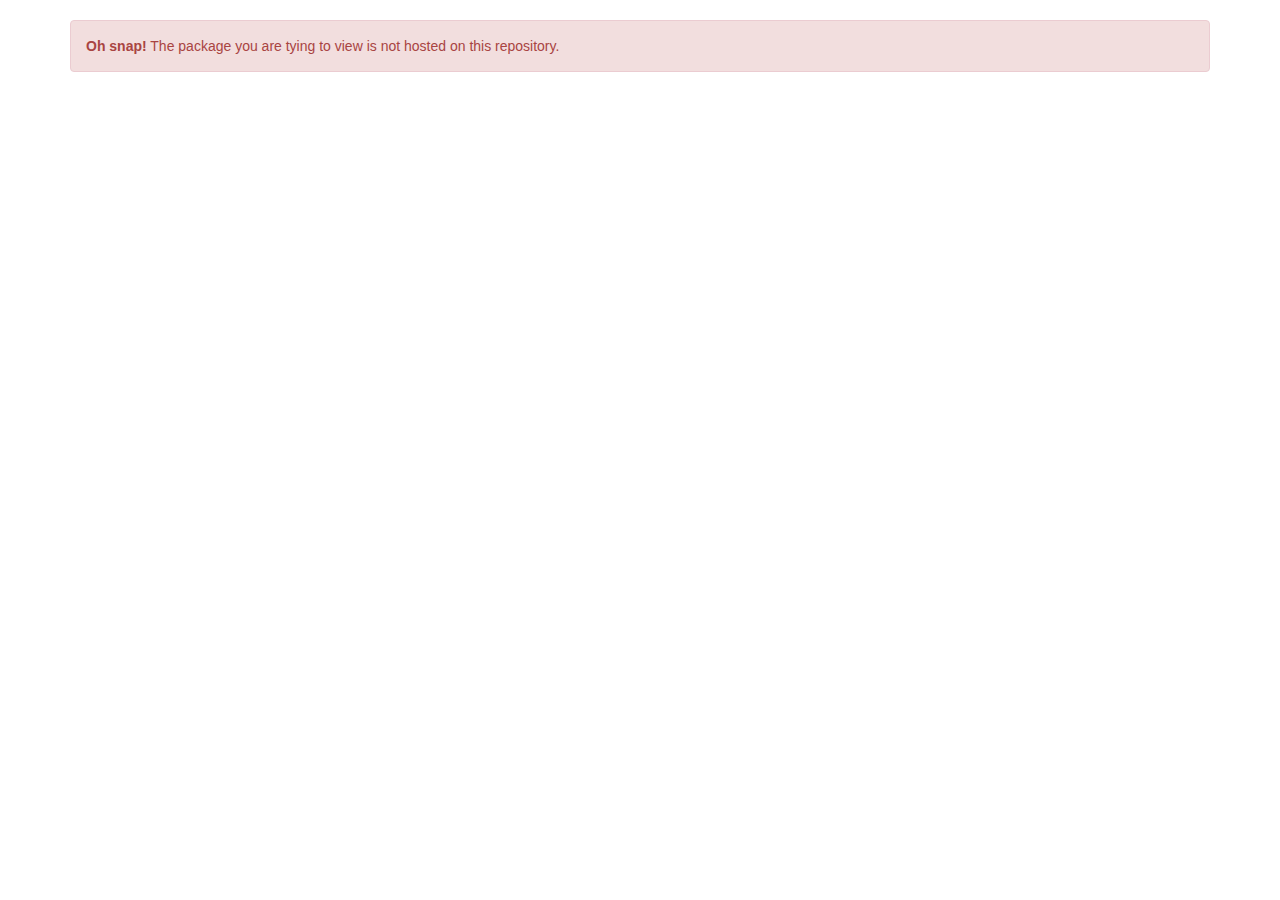
==== depictions/index.html @ 99df9bdd "initial commit" ====
<!DOCTYPE html>
<html lang="en">
<head>
  <title>/supermamon/</title>
  <meta charset="utf-8">
  <meta name="viewport" content="width=device-width, initial-scale=1">
  <link rel="stylesheet" href="https://cdnjs.cloudflare.com/ajax/libs/font-awesome/4.7.0/css/font-awesome.min.css">
  <link rel="stylesheet" href="https://maxcdn.bootstrapcdn.com/bootstrap/3.3.5/css/bootstrap.min.css">
  <link rel="stylesheet" href="style.css">
  <script src="https://ajax.googleapis.com/ajax/libs/jquery/2.1.3/jquery.min.js"></script>
  <script type="text/javascript" src="js/jquery.querystring.js"></script>
  <script type="text/javascript" src="js/data-loader-engine.js"></script>
  <script type="text/javascript" src="js/ios_version_check.js"></script>
  <script type="text/javascript" src="js/touch.js"></script>
  <style>
	@media (max-width: 767px) {
		body{background:#efeff4!important;margin:0;padding:0;border:0;outline:0;box-sizing:border-box}
	}
	.jumbotron-bg {
		background: green
	}
  </style>
  <script type="text/javascript">

	bundleid = $.QueryString['p'];

    var contentBlocks = 	{
    	"#packageName" :
			{"type":"text","source":"package>name"}
		,"#packageHeader" :
			{"type":"custom"
				,"source":"package>name"
				,"render":function(element,source){
					if (navigator.userAgent.search(/Cydia/) == -1) {
						$(element).show();
					}
				}
			}
		,"#packageVersion" :
			{"type":"text","source":"package>version"}
		,"#compatibilityCheck" :
			{"type":"custom"
				,"source":"package>compatibility>firmware"
				,"render":function(element,source){
					var res = ios_version_check(
						$(source).find("miniOS").text(),
						$(source).find("maxiOS").text(),
						$(source).find("otherVersions").text(),
						function(message,isBad) {
							$(element).html(message)
							.addClass( (isBad?'alert-danger':'alert-success'));
						}
					);
					if(res==0) {$(element).hide()}
				}
			}
        ,"#descriptionList"	:
			{"type":"list"
				,"source" :"package>descriptionlist>description"
				,"paragraphElement"	: "<li class='list-group-item'>"
				,"emptyListCallback":function(e){$("#descriptionPanel").hide()}
			}
        ,"#screenshotsLink"	:
			{"type":"custom"
				,"source" :"package>screenshots>screenshot"
				,"render":function(element, source){
					$("#screenshotsLink").remove();
					if ($(source).size() == 0) {
						return
					}
					// create screenshots link
					$("#descriptionList").append(
						$("<a class='link-item list-group-item'>")
							.attr("href","screenshots.html?p="+bundleid)
							.text("Screenshots")
					);
				}
			}
		,"#versionBadge" : {"type":"text","source":"package>version"}
        ,"#changesList"	:
			{"type":"list"
				,"source" :"package>changelog>change"
				,"reverseRender"    : true
				,"paragraphElement"	: "<li class='list-group-item'>"
				,"emptyListCallback":function(e){$("#changesList").hide()}
			}
		,"#changelogLink" :
            {"type":"custom"
                ,"source" :"package>screenshots>screenshot"
                ,"render":function(element, source){
                    $("#changelogLink").remove();
                    if ($(source).size() == 0) {
                        return
                    }
                    // create screenshots link
                    $("#changesList").append(
                        $("<a class='link-item list-group-item'>")
                            .attr("href","changelog.html?p="+bundleid)
                            .text("Full Changelog")
                    );
                }
            }
		,"#dependencyList" :
			{"type":"list"
				,"source" :"package>dependencies>package"
				,"paragraphElement"	: "<li class='list-group-item'>"
				,"emptyListCallback":function(e){$("#dependenciesContainer").remove()}
			}
		,"#externalLinksList" :
			{"type":"custom"
				,"source" :"package>links>link"
				,"paragraphElement"	: "<li class='list-group-item'>"
				,"render":function(element,source){
					if ($(source).size()==0){
						$('#externalLinksContainer').remove()
					}

                    $.each(source, function(index,data) {
                        var a = $("<a class='link-item list-group-item'>");
                        a.attr("href",$(data).find('url').text());
                        if ($(data).find('iconclass')) {
                            var i =  $("<span>")
                            i.attr("class",$(data).find('iconclass').text());
                            console.log(i);
                            $(a).append(i);
                        } 
                        $(a).append($(data).find('name').text());
                        $(element).append(a);
                    }); //each

				}

			}
	}
    $( document ).ready(function() {
        $.ajax({
            type    : "GET",
            dataType: "xml",
            url     : (bundleid+"/info.xml"),
            success : function(xml){
				document.title = $(xml).find("package>name").text();
            	data_loader_engine(contentBlocks,xml)

            },
			cache   : false,
            error: function() {
                $("#packageError").show();
				$("#packageInformation").hide();
            }
        }); //ajax

    }); // ready
  </script>
</head>
<body>
<br />

<div id="packageInformation">

	<div id="packageHeader" class="container" style="display:none">
		<div class="jumbotron">
			<h1 id="packageName"></h1>
			<p>brought to you by Reposi3</p>
		</div>
	</div>

	<div class="container">
	  <div id="compatibilityCheck" class="alert"></div>
	</div>

	<div class="container">
		<h5>DESCRIPTION</h5>
		<ul id="descriptionList" class="list-group">
			<li id="screenshotsLink" />
		</ul>
	</div>

	<div class="container">
		<h5>IN THIS VERSION <span id="versionBadge" class="badge" /></h5>
		<ul id="changesList" class="list-group">
			<li id="changelogLink" />
		</ul>
	</div>
	<div class="container" id="dependenciesContainer">
		<h5>DEPENDENCIES</h5>
		<ul id="dependencyList" class="list-group">
		</ul>
	</div>

	<div class="container" id="externalLinksContainer">
		<h5>LINKS</h5>
		<ul id="externalLinksList" class="list-group">
		</ul>
	</div>

</div>
<div id="packageError" style="display:none">
	<div class="container">
	  <div class="alert alert-danger">
		<strong>Oh snap!</strong> The package you are tying to view is not hosted on this repository.
	  </div>
	</div>
</div>

<script type="text/javascript">
   function setAnchorTargets() {
     // if on Cydia, set link targets to _blank
     if (navigator.userAgent.search(/Cydia/) != -1) {
       $("a").each(function() {
         $(this).attr("target","_blank");
       });
     }
   }

    var repoContents =  {
        "#repoFooterLinks" : 
            {"type":"custom"
                ,"source":"repo>footerlinks>link"
                ,"render":function(element,source) {
                    $.each(source, function(index,data) {
                        var a = $("<a class='link-item list-group-item'>");
                        a.attr("href",$(data).find('url').text());
                        if ($(data).find('iconclass')) {
                            var i =  $("<span>")
                            i.attr("class",$(data).find('iconclass').text());
                            console.log(i);
                            $(a).append(i);
                        } 
                        $(a).append($(data).find('name').text());
                        $(element).append(a);
                    }); //each
                } //render
            }
    }
    $( document ).ready(function() {
        $.ajax({type: "GET", dataType: "xml",url : ("../repo.xml"),cache: false,
            success : function(xml){
				      data_loader_engine(repoContents,xml);
              setAnchorTargets();
			      },
            error: function() {
              $("#contactInfo").hide();
              setAnchorTargets();
            }
        }); //ajax


    }); // ready

</script>

<div id="contactInfo">
	<div class="container">
		<h5>CONTACT</h5>
		<ul class="list-group" id="repoFooterLinks">
		</ul>
	</div>
</div>


</body>
</html>
---- depictions/style.css ----
.disable-hover {
    pointer-events: none;
}

.link-item {
    list-style-type: none;
    padding: 17px 15px;
    display: block;
    color: #337ab7 !important;
    text-align: left;
}

.link-item:hover {
    border: 1px solid #ddd;
    background-color: #f5f5f5;
}

html.can-touch .link-item:hover{ /* disable hover effect when input is touch */
    background-color: #fff;
}

html.can-touch .link-item:active{ /* disable hover effect when input is touch */
    background-color: #f5f5f5;
}

.fa {
    font-size: 16px;
    margin-left: 5px;
    margin-right: 10px;
}
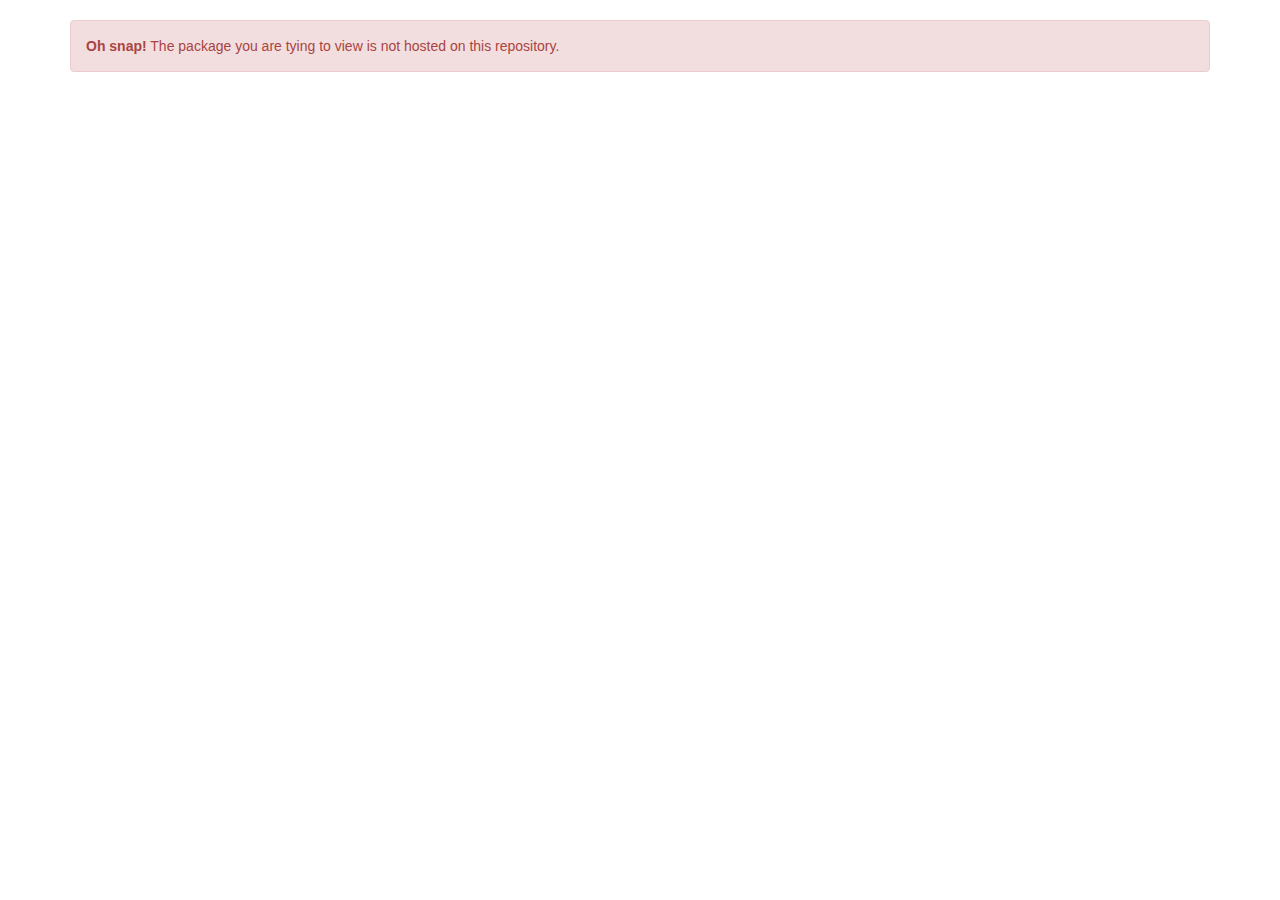
==== commit 97f0d8b0: "small commit" ====
--- a/depictions/index.html
+++ b/depictions/index.html
@@ -1,7 +1,7 @@
 <!DOCTYPE html>
 <html lang="en">
 <head>
-  <title>/supermamon/</title>
+  <title>/maxarmin/</title>
   <meta charset="utf-8">
   <meta name="viewport" content="width=device-width, initial-scale=1">
   <link rel="stylesheet" href="https://cdnjs.cloudflare.com/ajax/libs/font-awesome/4.7.0/css/font-awesome.min.css">
@@ -160,7 +160,7 @@
 	<div id="packageHeader" class="container" style="display:none">
 		<div class="jumbotron">
 			<h1 id="packageName"></h1>
-			<p>brought to you by Reposi3</p>
+			<p>brought to you by Max Armin</p>
 		</div>
 	</div>
 
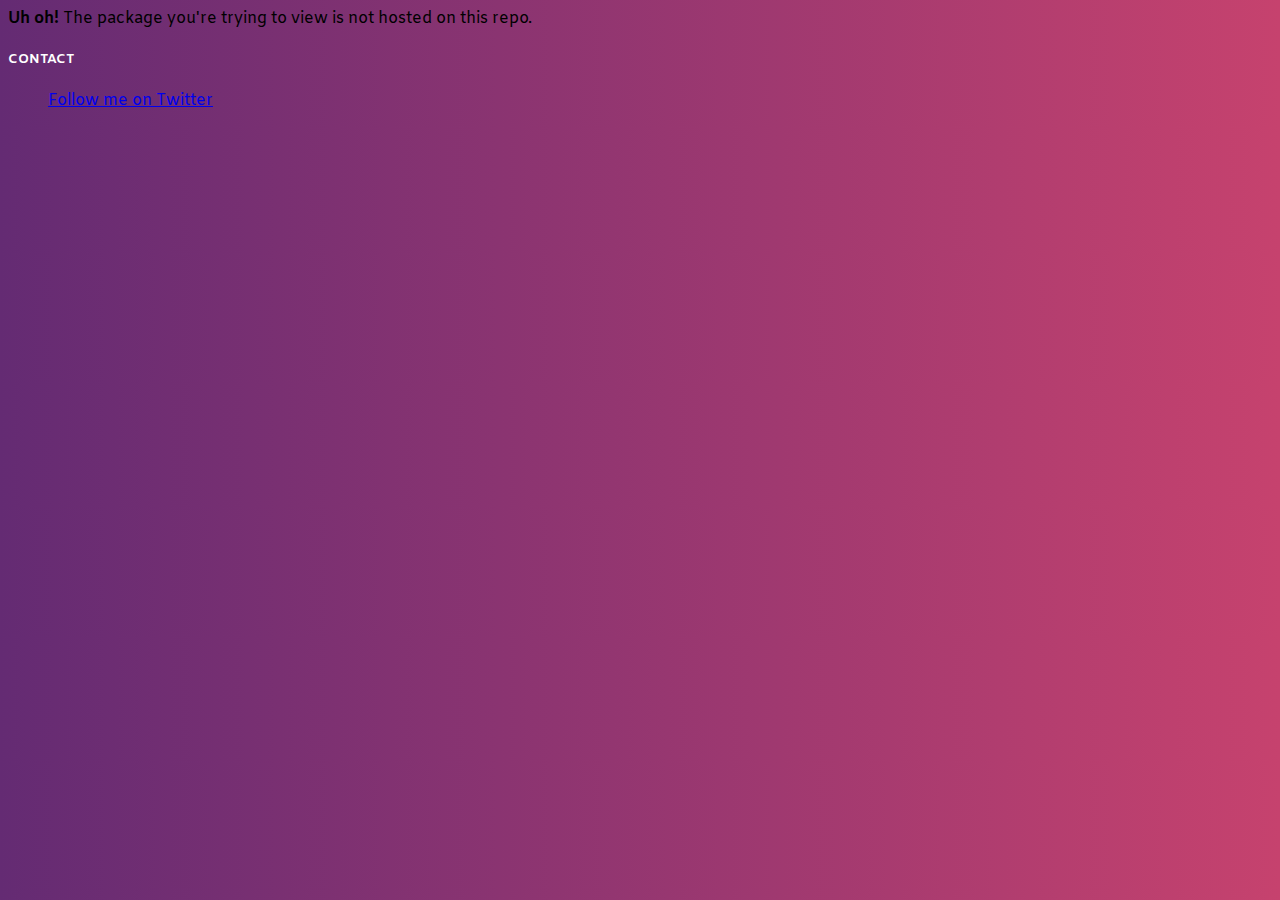
==== commit b69e8965: "updated depictions page again" ====
--- a/depictions/index.html
+++ b/depictions/index.html
@@ -1,27 +1,30 @@
 <!DOCTYPE html>
-<html lang="en">
+<html>
+
 <head>
-  <title>/maxarmin/</title>
-  <meta charset="utf-8">
-  <meta name="viewport" content="width=device-width, initial-scale=1">
-  <link rel="stylesheet" href="https://cdnjs.cloudflare.com/ajax/libs/font-awesome/4.7.0/css/font-awesome.min.css">
-  <link rel="stylesheet" href="https://maxcdn.bootstrapcdn.com/bootstrap/3.3.5/css/bootstrap.min.css">
-  <link rel="stylesheet" href="style.css">
-  <script src="https://ajax.googleapis.com/ajax/libs/jquery/2.1.3/jquery.min.js"></script>
-  <script type="text/javascript" src="js/jquery.querystring.js"></script>
-  <script type="text/javascript" src="js/data-loader-engine.js"></script>
-  <script type="text/javascript" src="js/ios_version_check.js"></script>
-  <script type="text/javascript" src="js/touch.js"></script>
-  <style>
-	@media (max-width: 767px) {
-		body{background:#efeff4!important;margin:0;padding:0;border:0;outline:0;box-sizing:border-box}
-	}
-	.jumbotron-bg {
-		background: green
-	}
-  </style>
-  <script type="text/javascript">
-
+    <meta charset="utf-8">
+    <meta name="viewport" content="width=device-width, initial-scale=1.0">
+    <title>Max Armin's Repo</title>
+    <link rel="stylesheet" href="assets/bootstrap/css/bootstrap.min.css">
+    <link rel="stylesheet" href="https://fonts.googleapis.com/css?family=Amiko">
+    <link rel="stylesheet" href="https://fonts.googleapis.com/css?family=Bitter:400,700">
+    <link rel="stylesheet" href="https://fonts.googleapis.com/css?family=Roboto:100,300,400,500,700,900">
+    <link rel="stylesheet" href="https://fonts.googleapis.com/css?family=Source+Sans+Pro:300,400,700">
+    <link rel="stylesheet" href="assets/css/styles.min.css">
+	<script src="https://ajax.googleapis.com/ajax/libs/jquery/2.1.3/jquery.min.js"></script>
+	<script type="text/javascript" src="js/jquery.querystring.js"></script>
+	<script type="text/javascript" src="js/data-loader-engine.js"></script>
+	<script type="text/javascript" src="js/ios_version_check.js"></script>
+	<script type="text/javascript" src="js/touch.js"></script>
+	<style>
+		@media (max-width: 767px) {
+			body{background:#efeff4!important;margin:0;padding:0;border:0;outline:0;box-sizing:border-box}
+		}
+		.jumbotron-bg {
+			background: green
+		}
+	</style>
+	<script type="text/javascript">
 	bundleid = $.QueryString['p'];
 
     var contentBlocks = 	{
@@ -152,56 +155,58 @@
     }); // ready
   </script>
 </head>
-<body>
-<br />
-
-<div id="packageInformation">
-
-	<div id="packageHeader" class="container" style="display:none">
-		<div class="jumbotron">
-			<h1 id="packageName"></h1>
-			<p>brought to you by Max Armin</p>
-		</div>
-	</div>
-
-	<div class="container">
-	  <div id="compatibilityCheck" class="alert"></div>
-	</div>
-
-	<div class="container">
-		<h5>DESCRIPTION</h5>
-		<ul id="descriptionList" class="list-group">
-			<li id="screenshotsLink" />
-		</ul>
-	</div>
-
-	<div class="container">
-		<h5>IN THIS VERSION <span id="versionBadge" class="badge" /></h5>
-		<ul id="changesList" class="list-group">
-			<li id="changelogLink" />
-		</ul>
-	</div>
-	<div class="container" id="dependenciesContainer">
-		<h5>DEPENDENCIES</h5>
-		<ul id="dependencyList" class="list-group">
-		</ul>
-	</div>
-
-	<div class="container" id="externalLinksContainer">
-		<h5>LINKS</h5>
-		<ul id="externalLinksList" class="list-group">
-		</ul>
-	</div>
-
-</div>
-<div id="packageError" style="display:none">
-	<div class="container">
-	  <div class="alert alert-danger">
-		<strong>Oh snap!</strong> The package you are tying to view is not hosted on this repository.
-	  </div>
-	</div>
-</div>
-
+
+<body style="background-image:-webkit-linear-gradient(left, #642B73 0%,#C6426E 100%);font-family:Amiko, sans-serif;">
+    <div id="packageInformation" style="font-family:Amiko, sans-serif;">
+        <div id="packageHeader" class="container">
+            <div class="jumbotron">
+                <h1 id="packageName" style="font-family:Amiko, sans-serif;font-weight:bold;"></h1>
+                <p style="font-family:Amiko, sans-serif;">brought to you by <strong>Max Armin's Repo</strong></p>
+            </div>
+        </div>
+        <div class="container">
+            <h5 style="color:rgb(255,255,255);font-weight:bold;">COMPATIBILITY</h5>
+            <div class="jumbotron">
+                <div id="compatibilityCheck" class="alert" style="font-family:Amiko, sans-serif;"></div>
+            </div>
+        </div>
+        <div class="container">
+            <h5 style="font-family:Amiko, sans-serif;font-weight:bold;color:rgb(255,255,255);">DESCRIPTION</h5>
+            <div class="jumbotron">
+                <ul class="list-group" id="descriptionList">
+                    <li class="list-group-item" id="screenshotsLink"></li>
+                </ul>
+            </div>
+        </div>
+        <div class="container">
+            <h5 style="font-weight:bold;font-family:Amiko, sans-serif;color:rgb(255,255,255);">IN THIS VERSION<small class="invisible">Text</small><span id="versionBadge" class="badge"></span></h5>
+            <div class="jumbotron">
+                <ul class="list-group" id="changesList">
+                    <li class="list-group-item" id="changelogLink"><span></span></li>
+                </ul>
+            </div>
+        </div>
+        <div class="container" id="dependenciesContainer">
+            <h5 style="font-weight:bold;color:rgb(255,255,255);">DEPENDENCIES</h5>
+            <div class="jumbotron">
+                <ul class="list-group" id="dependencyList"></ul>
+            </div>
+        </div>
+        <div class="container" id="externalLinksContainer">
+            <h5 style="color:rgb(255,255,255);font-weight:bold;">LINKS</h5>
+            <div class="jumbotron">
+                <ul class="list-group" id="externalLinksList"></ul>
+            </div>
+        </div>
+    </div>
+    <div id="packageError" style="display:none">
+        <div class="container">
+            <div class="jumbotron">
+                <div class="alert alert-danger" role="alert"><span><strong>Uh oh!</strong>&nbsp;The package you're trying to view is not hosted on this repo.</span></div>
+            </div>
+        </div>
+    </div>
+	
 <script type="text/javascript">
    function setAnchorTargets() {
      // if on Cydia, set link targets to _blank
@@ -247,16 +252,19 @@
 
     }); // ready
 
-</script>
-
-<div id="contactInfo">
-	<div class="container">
-		<h5>CONTACT</h5>
-		<ul class="list-group" id="repoFooterLinks">
-		</ul>
-	</div>
-</div>
-
-
+</script>	
+	
+    <div id="contactInfo">
+        <div class="container">
+            <h5 style="color:rgb(255,255,255);font-weight:bold;">CONTACT</h5>
+            <div class="jumbotron">
+                <ul class="list-group" id="repoFooterLinks"></ul>
+            </div>
+        </div>
+    </div>
+    <script src="assets/js/jquery.min.js"></script>
+    <script src="assets/bootstrap/js/bootstrap.min.js"></script>
+    <script src="assets/js/script.min.js"></script>
 </body>
-</html>
+
+</html>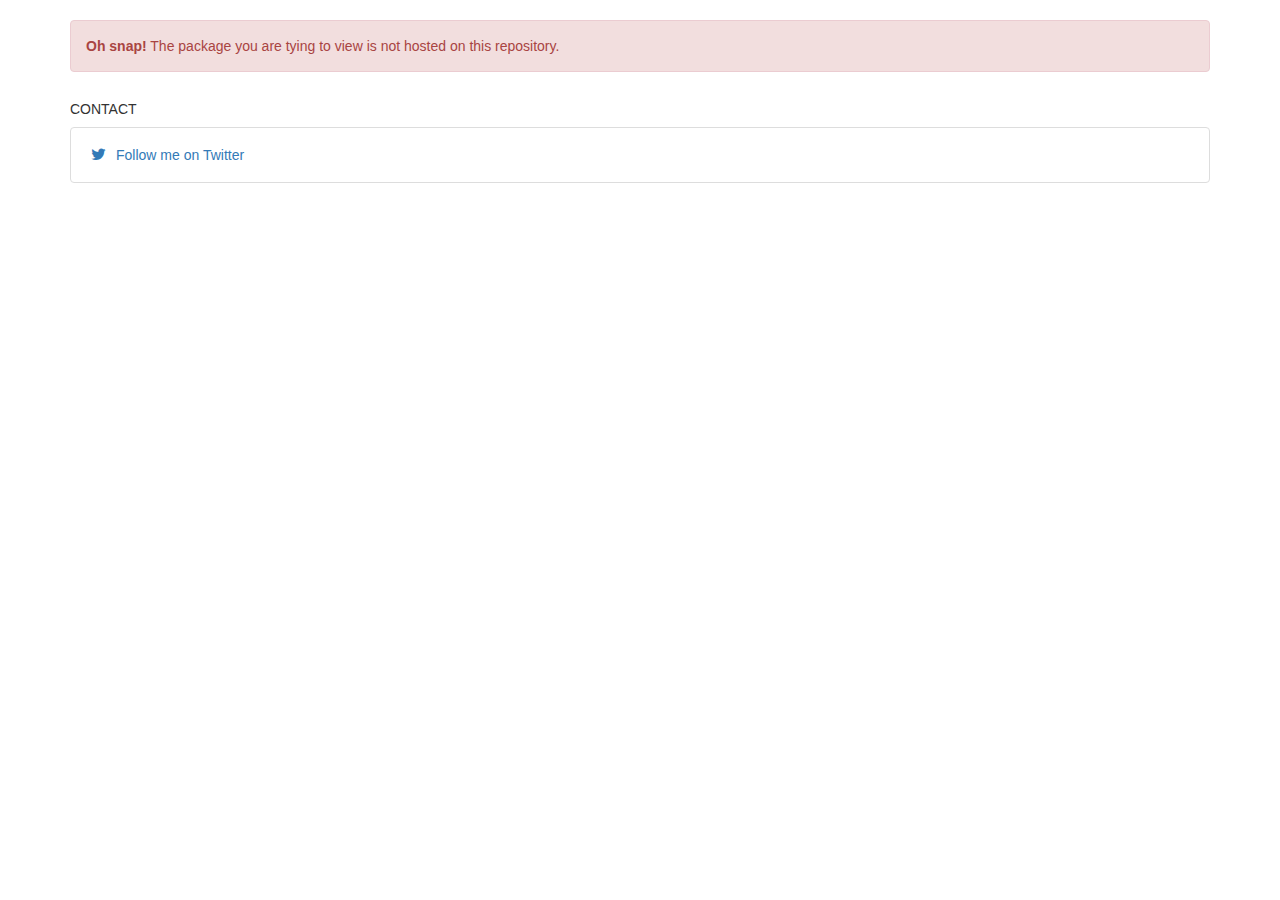
==== commit 3ad02ca3: "reverted to original depiction page" ====
--- a/depictions/index.html
+++ b/depictions/index.html
@@ -1,30 +1,27 @@
 <!DOCTYPE html>
-<html>
-
+<html lang="en">
 <head>
-    <meta charset="utf-8">
-    <meta name="viewport" content="width=device-width, initial-scale=1.0">
-    <title>Max Armin's Repo</title>
-    <link rel="stylesheet" href="assets/bootstrap/css/bootstrap.min.css">
-    <link rel="stylesheet" href="https://fonts.googleapis.com/css?family=Amiko">
-    <link rel="stylesheet" href="https://fonts.googleapis.com/css?family=Bitter:400,700">
-    <link rel="stylesheet" href="https://fonts.googleapis.com/css?family=Roboto:100,300,400,500,700,900">
-    <link rel="stylesheet" href="https://fonts.googleapis.com/css?family=Source+Sans+Pro:300,400,700">
-    <link rel="stylesheet" href="assets/css/styles.min.css">
-	<script src="https://ajax.googleapis.com/ajax/libs/jquery/2.1.3/jquery.min.js"></script>
-	<script type="text/javascript" src="js/jquery.querystring.js"></script>
-	<script type="text/javascript" src="js/data-loader-engine.js"></script>
-	<script type="text/javascript" src="js/ios_version_check.js"></script>
-	<script type="text/javascript" src="js/touch.js"></script>
-	<style>
-		@media (max-width: 767px) {
-			body{background:#efeff4!important;margin:0;padding:0;border:0;outline:0;box-sizing:border-box}
-		}
-		.jumbotron-bg {
-			background: green
-		}
-	</style>
-	<script type="text/javascript">
+  <title>/maxarmin/</title>
+  <meta charset="utf-8">
+  <meta name="viewport" content="width=device-width, initial-scale=1">
+  <link rel="stylesheet" href="https://cdnjs.cloudflare.com/ajax/libs/font-awesome/4.7.0/css/font-awesome.min.css">
+  <link rel="stylesheet" href="https://maxcdn.bootstrapcdn.com/bootstrap/3.3.5/css/bootstrap.min.css">
+  <link rel="stylesheet" href="style.css">
+  <script src="https://ajax.googleapis.com/ajax/libs/jquery/2.1.3/jquery.min.js"></script>
+  <script type="text/javascript" src="js/jquery.querystring.js"></script>
+  <script type="text/javascript" src="js/data-loader-engine.js"></script>
+  <script type="text/javascript" src="js/ios_version_check.js"></script>
+  <script type="text/javascript" src="js/touch.js"></script>
+  <style>
+	@media (max-width: 767px) {
+		body{background:#efeff4!important;margin:0;padding:0;border:0;outline:0;box-sizing:border-box}
+	}
+	.jumbotron-bg {
+		background: green
+	}
+  </style>
+  <script type="text/javascript">
+
 	bundleid = $.QueryString['p'];
 
     var contentBlocks = 	{
@@ -155,58 +152,56 @@
     }); // ready
   </script>
 </head>
-
-<body style="background-image:-webkit-linear-gradient(left, #642B73 0%,#C6426E 100%);font-family:Amiko, sans-serif;">
-    <div id="packageInformation" style="font-family:Amiko, sans-serif;">
-        <div id="packageHeader" class="container">
-            <div class="jumbotron">
-                <h1 id="packageName" style="font-family:Amiko, sans-serif;font-weight:bold;"></h1>
-                <p style="font-family:Amiko, sans-serif;">brought to you by <strong>Max Armin's Repo</strong></p>
-            </div>
-        </div>
-        <div class="container">
-            <h5 style="color:rgb(255,255,255);font-weight:bold;">COMPATIBILITY</h5>
-            <div class="jumbotron">
-                <div id="compatibilityCheck" class="alert" style="font-family:Amiko, sans-serif;"></div>
-            </div>
-        </div>
-        <div class="container">
-            <h5 style="font-family:Amiko, sans-serif;font-weight:bold;color:rgb(255,255,255);">DESCRIPTION</h5>
-            <div class="jumbotron">
-                <ul class="list-group" id="descriptionList">
-                    <li class="list-group-item" id="screenshotsLink"></li>
-                </ul>
-            </div>
-        </div>
-        <div class="container">
-            <h5 style="font-weight:bold;font-family:Amiko, sans-serif;color:rgb(255,255,255);">IN THIS VERSION<small class="invisible">Text</small><span id="versionBadge" class="badge"></span></h5>
-            <div class="jumbotron">
-                <ul class="list-group" id="changesList">
-                    <li class="list-group-item" id="changelogLink"><span></span></li>
-                </ul>
-            </div>
-        </div>
-        <div class="container" id="dependenciesContainer">
-            <h5 style="font-weight:bold;color:rgb(255,255,255);">DEPENDENCIES</h5>
-            <div class="jumbotron">
-                <ul class="list-group" id="dependencyList"></ul>
-            </div>
-        </div>
-        <div class="container" id="externalLinksContainer">
-            <h5 style="color:rgb(255,255,255);font-weight:bold;">LINKS</h5>
-            <div class="jumbotron">
-                <ul class="list-group" id="externalLinksList"></ul>
-            </div>
-        </div>
-    </div>
-    <div id="packageError" style="display:none">
-        <div class="container">
-            <div class="jumbotron">
-                <div class="alert alert-danger" role="alert"><span><strong>Uh oh!</strong>&nbsp;The package you're trying to view is not hosted on this repo.</span></div>
-            </div>
-        </div>
-    </div>
-	
+<body>
+<br />
+
+<div id="packageInformation">
+
+	<div id="packageHeader" class="container" style="display:none">
+		<div class="jumbotron">
+			<h1 id="packageName"></h1>
+			<p>brought to you by Max Armin</p>
+		</div>
+	</div>
+
+	<div class="container">
+	  <div id="compatibilityCheck" class="alert"></div>
+	</div>
+
+	<div class="container">
+		<h5>DESCRIPTION</h5>
+		<ul id="descriptionList" class="list-group">
+			<li id="screenshotsLink" />
+		</ul>
+	</div>
+
+	<div class="container">
+		<h5>IN THIS VERSION <span id="versionBadge" class="badge" /></h5>
+		<ul id="changesList" class="list-group">
+			<li id="changelogLink" />
+		</ul>
+	</div>
+	<div class="container" id="dependenciesContainer">
+		<h5>DEPENDENCIES</h5>
+		<ul id="dependencyList" class="list-group">
+		</ul>
+	</div>
+
+	<div class="container" id="externalLinksContainer">
+		<h5>LINKS</h5>
+		<ul id="externalLinksList" class="list-group">
+		</ul>
+	</div>
+
+</div>
+<div id="packageError" style="display:none">
+	<div class="container">
+	  <div class="alert alert-danger">
+		<strong>Oh snap!</strong> The package you are tying to view is not hosted on this repository.
+	  </div>
+	</div>
+</div>
+
 <script type="text/javascript">
    function setAnchorTargets() {
      // if on Cydia, set link targets to _blank
@@ -252,19 +247,16 @@
 
     }); // ready
 
-</script>	
-	
-    <div id="contactInfo">
-        <div class="container">
-            <h5 style="color:rgb(255,255,255);font-weight:bold;">CONTACT</h5>
-            <div class="jumbotron">
-                <ul class="list-group" id="repoFooterLinks"></ul>
-            </div>
-        </div>
-    </div>
-    <script src="assets/js/jquery.min.js"></script>
-    <script src="assets/bootstrap/js/bootstrap.min.js"></script>
-    <script src="assets/js/script.min.js"></script>
+</script>
+
+<div id="contactInfo">
+	<div class="container">
+		<h5>CONTACT</h5>
+		<ul class="list-group" id="repoFooterLinks">
+		</ul>
+	</div>
+</div>
+
+
 </body>
-
-</html>+</html>
--- a/depictions/style.css
+++ b/depictions/style.css
@@ -0,0 +1,30 @@
+.disable-hover {
+    pointer-events: none;
+}
+
+.link-item {
+    list-style-type: none;
+    padding: 17px 15px;
+    display: block;
+    color: #337ab7 !important;
+    text-align: left;
+}
+
+.link-item:hover {
+    border: 1px solid #ddd;
+    background-color: #f5f5f5;
+}
+
+html.can-touch .link-item:hover{ /* disable hover effect when input is touch */
+    background-color: #fff;
+}
+
+html.can-touch .link-item:active{ /* disable hover effect when input is touch */
+    background-color: #f5f5f5;
+}
+
+.fa {
+    font-size: 16px;
+    margin-left: 5px;
+    margin-right: 10px;
+}
